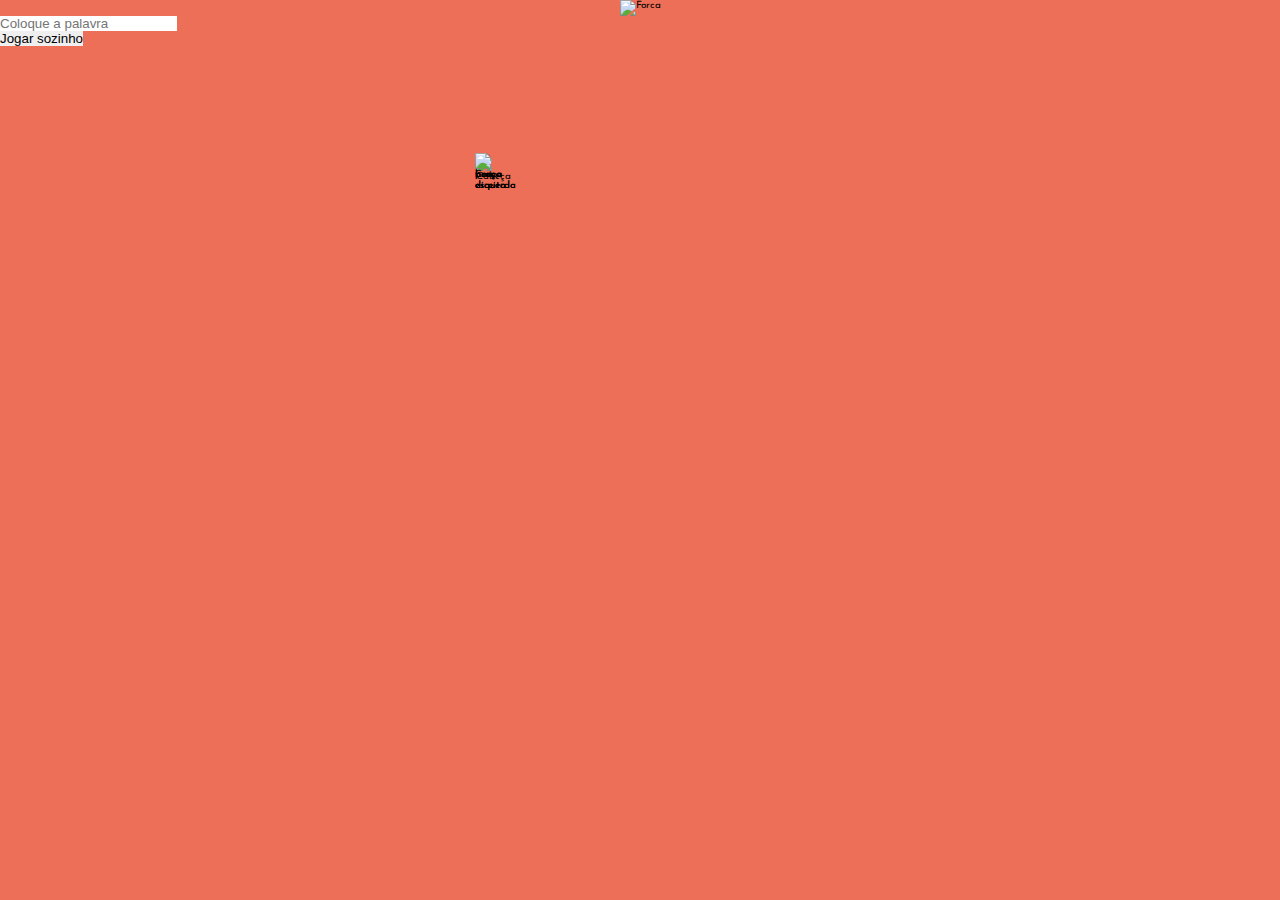
==== index.html @ bb19ec05 "tirando html das pastas pra hospedar no gitpages, melhorando o sistema de erro de letra e iniciando " ====
<!DOCTYPE html>
<html lang="pt">
  <head>
    <meta charset="UTF-8" />
    <meta name="viewport" content="width=device-width, initial-scale=1.0" />
    <title>Jogo da forca</title>

    <link rel="stylesheet" href="/public/styles/main.css" />
    <link rel="stylesheet" href="/public/styles/gallows.css" />
    <link rel="stylesheet" href="/public/styles/pop-up.css" />
    <link rel="stylesheet" href="/public/styles/page-landing.css" />

    <!--Fontes-->
    <link
      href="https://fonts.googleapis.com/css2?family=Josefin+Sans:wght@400;600;700;800&display=swap"
      rel="stylesheet"
    />
  </head>

  <body>
    <div id="page-landing">
      <div id="container">


          <div class="pop-up-container animate-appear" id="pop-up-container">
            <div class="pop-up">
              <p>aaaaaaaaaaa</p>
            </div>

        </div>

        <section>
          <div class="gallows-container">
            <div>
              <img
                class="gallows"
                src="/public/images/stickman/gallows.png"
                alt="Forca"
              />
            </div>
            <!-- Criei essa div pois eu tive que colocar a gallows-container  com display flex pra a forca e o sitck ficarem emparelhados-->
            <div id="stickMan">
              <img
                id="head"
                class="animate-up"
                src="/public/images/stickman/hangmangame-head.png"
                alt="Cabeça"
              />

              <img
                id="body"
                class="animate-up"
                src="/public/images/stickman/hangmangame-body.png"
                alt="Corpo"
              />
              <img
                id="armLeft"
                class="animate-up"
                src="/public/images/stickman/hangmangame-arm-left.png"
                alt="braço esquerdo"
              />
              <img
                id="armRight"
                class="animate-up"
                src="/public/images/stickman/hangmangame-arm-right.png"
                alt="braço direito"
              />
              <img
                id="legLeft"
                class="animate-up"
                src="/public/images/stickman/hangmangame-leg-left.png"
                alt="perna esquerda"
              />
              <img
                id="legRight"
                class="animate-up"
                src="/public/images/stickman/hangmangame-leg-right.png"
                alt="perna direita"
              />


            </div>
          </div>

          <div class="status-letter" id="status-letter">
            
            <div class="letter-container" id="letter-container">
            
            </div>

          </div>
        </section>

        <section>
          <div id="dissappearGameConfig">
            <!--Resposável por da um display none nesses dados lá no script -->
            <div class="adding-word" >
              <input type="text" id="wordPage" placeholder="Coloque a palavra" />
              <input type="button" onclick="addWord()" />
            </div>

            <button class="adding-word-alone">Jogar sozinho</button>
          </div>

          <div id="appearContentLetter" back>
            <div class="adding-letter">
              <input type="text" id="letterPage" placeholder="Letra" />
              <input type="button" onclick="addLetter()"/>
            </div>
          </div>
        </section>
      </div>
    </div>
  </body>

  <script src="/public/script.js"></script>
</html>
---- public/styles/main.css ----
* {
    margin: 0;
    padding: 0;
    box-sizing: border-box;
    border: none;

}



body, html {
    height: 100%;
    width: 100%;
}


#container {
    font-family: 'Josefin Sans', sans-serif;
    height: 100%;
    width: 100%;
}

:root {
    --color-white: #f1f6f9;
    --color-black: #373a40;

    font-size: 62.5%;
}
---- public/styles/gallows.css ----
.gallows-container {
  display: flex;
  justify-content: center;
}

.gallows {
  /* height: 50vh; */
  height: 400px;
}

#stickMan {
  position: relative;
  right: 370px;
  top: 130px;
}

#head {
  position: absolute;
  height: 130px;
  margin-left: 185px;
  margin-top: 25px;
}

#body {
  position: absolute;
  height: 130px;
  margin-left: 184px;
  margin-top: 23px;
}

#armLeft {
  position: absolute;
  height: 130px;
  margin-left: 184px;
  margin-top: 23px;
}

#armRight {
  position: absolute;
  height: 130px;
  margin-left: 184px;
  margin-top: 23px;
}

#legLeft {
  position: absolute;
  height: 130px;
  margin-left: 184px;
  margin-top: 23px;
}

#legRight {
  position: absolute;
  height: 130px;
  margin-left: 184px;
  margin-top: 23px;
}

  /* Animações */
  @keyframes up{
    from {
        opacity: 0;
        transform: translateY(-16);
    }

    to {
        opacity: 1;
        transform: translateY(0);
    }
}

.animate-up {
    animation-name: up;
    animation-duration: 300ms;
    animation-fill-mode: backwards;
}


#head {
animation-delay: 50ms;
  }
  
  #body {
    animation-delay: 100ms;

  }
  
  #armLeft ,
  #armRight {
    animation-delay: 150ms;
  }
  
  #legLeft ,
  #legRight{
    animation-delay: 200ms;
  }


/*Traces*/
.status-letter {
  margin: 0 1rem;
}

.trace-container .trace {
  background-color: var(--color-white);
  width: 4rem;
  height: 1rem;
  display: inline-block;
  margin-right: 1rem;
  margin-bottom: 2rem;
}

.letter-container .letter{
  color: var(--color-white);
  font-weight: 700;
  font-size: 5rem;
  display: inline-block;
}
---- public/styles/pop-up.css ----
.pop-up-container {
    background-color: rgba(0, 0, 0, 0.4);
    height: 100%;
    width:  100%;
    

    position: absolute;
    z-index: 10;

    display: none;
}

.pop-up {
    background-color: #f2f4fb;
    height: 20rem;
    width: 20rem;
    border-radius: 1rem;
    border: 1px solid #393e46 ;
    

    position: absolute;
    margin: 30vh 25vw;
}


@keyframes appear{

    from  {
        opacity: 0;
    }

    to {
        opacity: 1;
    }
}

.animate-appear {
    animation-name: appear;
    animation-duration: 300ms;
}
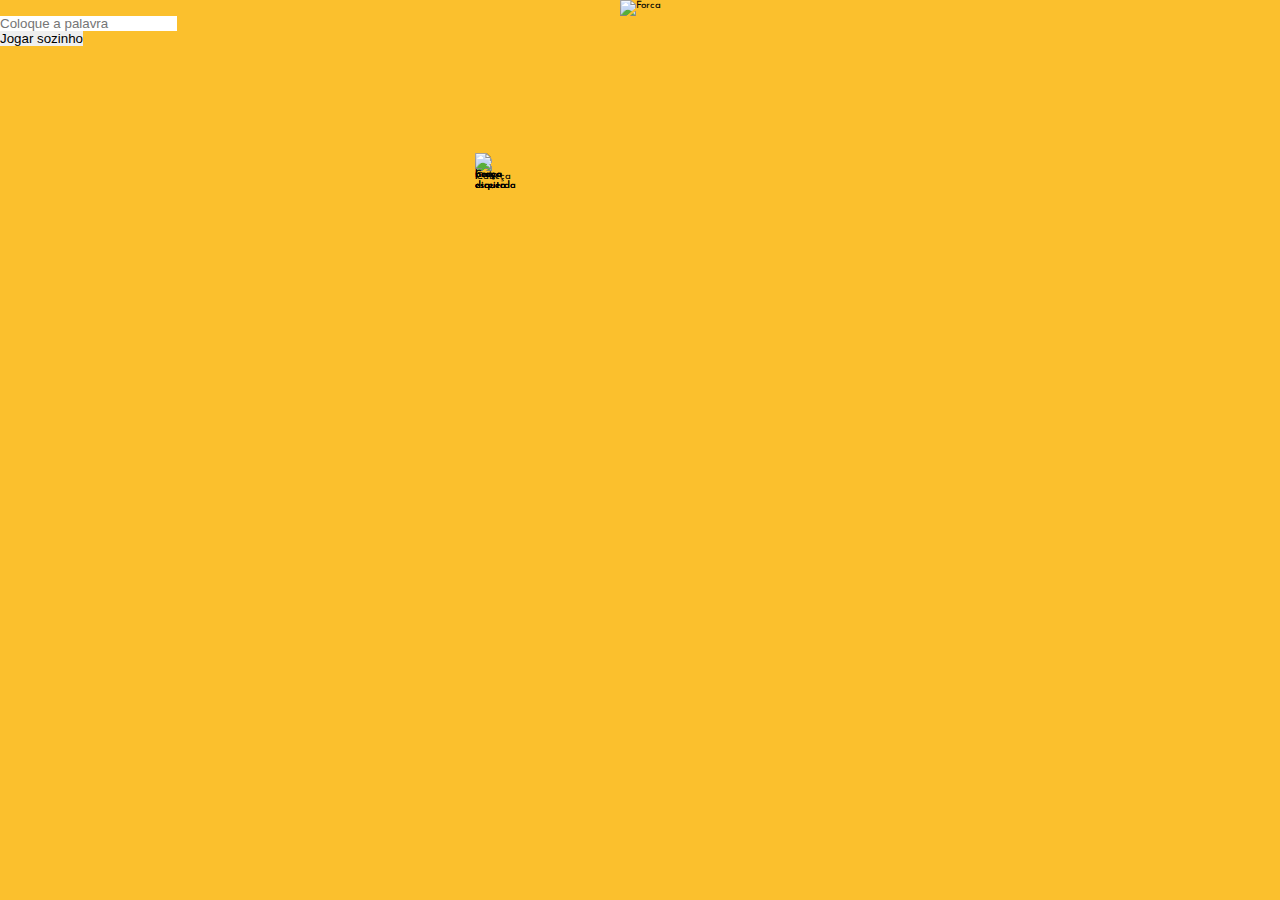
==== commit d412cf91: "ajustando os caminhos das imagens II" ====
--- a/index.html
+++ b/index.html
@@ -5,10 +5,10 @@
     <meta name="viewport" content="width=device-width, initial-scale=1.0" />
     <title>Jogo da forca</title>
 
-    <link rel="stylesheet" href="/public/styles/main.css" />
-    <link rel="stylesheet" href="/public/styles/gallows.css" />
-    <link rel="stylesheet" href="/public/styles/pop-up.css" />
-    <link rel="stylesheet" href="/public/styles/page-landing.css" />
+    <link rel="stylesheet" href="public/styles/main.css" />
+    <link rel="stylesheet" href="public/styles/gallows.css" />
+    <link rel="stylesheet" href="public/styles/pop-up.css" />
+    <link rel="stylesheet" href="public/styles/page-landing.css" />
 
     <!--Fontes-->
     <link
@@ -34,7 +34,7 @@
             <div>
               <img
                 class="gallows"
-                src="/public/images/stickman/gallows.png"
+                src="public/images/stickman/gallows.png"
                 alt="Forca"
               />
             </div>
@@ -43,38 +43,38 @@
               <img
                 id="head"
                 class="animate-up"
-                src="/public/images/stickman/hangmangame-head.png"
+                src="public/images/stickman/hangmangame-head.png"
                 alt="Cabeça"
               />
 
               <img
                 id="body"
                 class="animate-up"
-                src="/public/images/stickman/hangmangame-body.png"
+                src="public/images/stickman/hangmangame-body.png"
                 alt="Corpo"
               />
               <img
                 id="armLeft"
                 class="animate-up"
-                src="/public/images/stickman/hangmangame-arm-left.png"
+                src="public/images/stickman/hangmangame-arm-left.png"
                 alt="braço esquerdo"
               />
               <img
                 id="armRight"
                 class="animate-up"
-                src="/public/images/stickman/hangmangame-arm-right.png"
+                src="public/images/stickman/hangmangame-arm-right.png"
                 alt="braço direito"
               />
               <img
                 id="legLeft"
                 class="animate-up"
-                src="/public/images/stickman/hangmangame-leg-left.png"
+                src="public/images/stickman/hangmangame-leg-left.png"
                 alt="perna esquerda"
               />
               <img
                 id="legRight"
                 class="animate-up"
-                src="/public/images/stickman/hangmangame-leg-right.png"
+                src="public/images/stickman/hangmangame-leg-right.png"
                 alt="perna direita"
               />
 
@@ -113,5 +113,5 @@
     </div>
   </body>
 
-  <script src="/public/script.js"></script>
+  <script src="public/script.js"></script>
 </html>
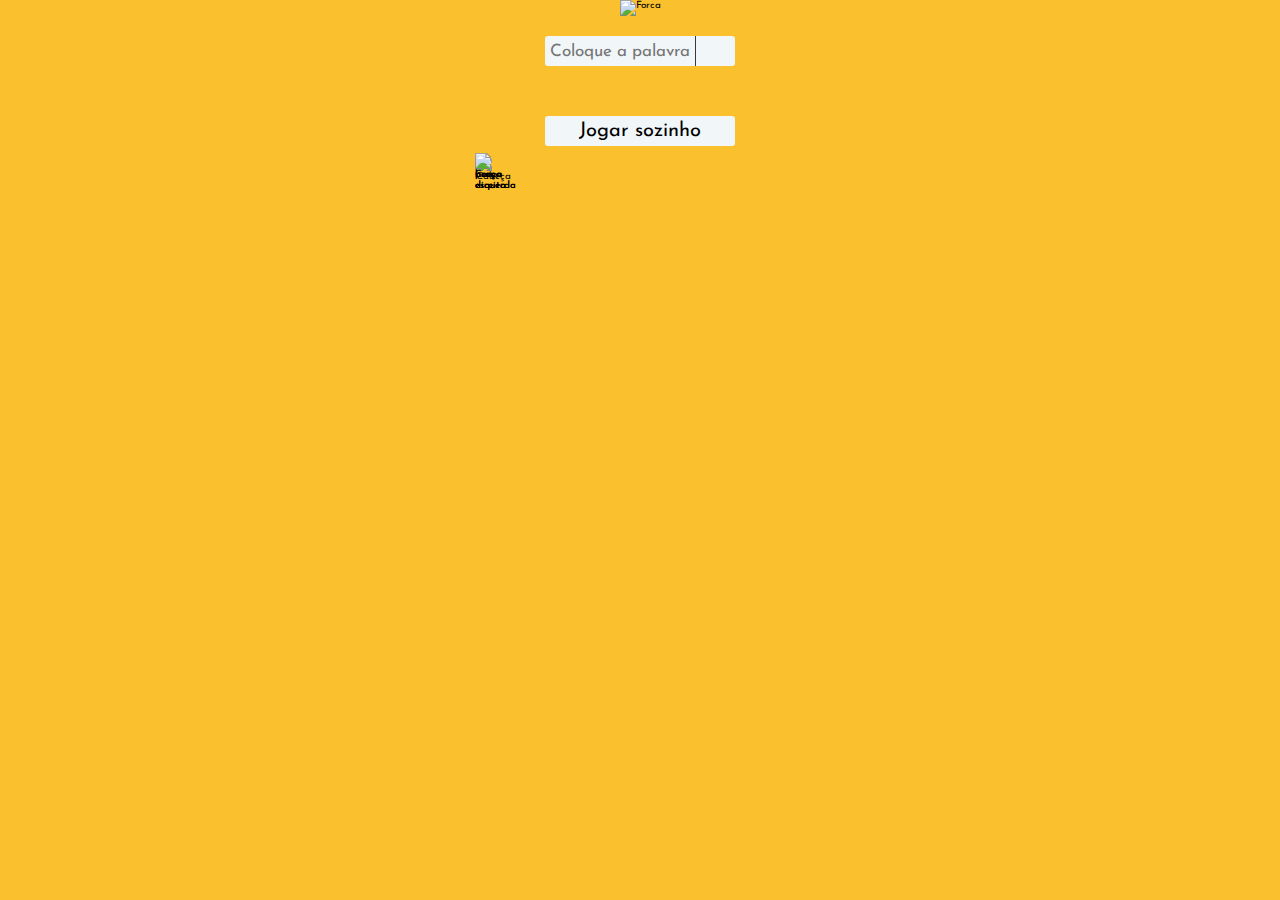
==== commit 3bc98ddd: "ajustando caminho do  botão de reload" ====
--- a/index.html
+++ b/index.html
@@ -24,7 +24,9 @@
 
           <div class="pop-up-container animate-appear" id="pop-up-container">
             <div class="pop-up">
-              <p>aaaaaaaaaaa</p>
+              <p>Game over</p>
+              
+              <button type="button" onclick="location.reload()"> <img src="public/images/buttons/reload.png" alt="reload"></button>
             </div>
 
         </div>
--- a/public/styles/page-landing.css
+++ b/public/styles/page-landing.css
@@ -0,0 +1,138 @@
+.adding-word {
+  display: flex;
+  justify-content: center;
+  padding-top: 2rem;
+}
+
+.adding-word input[type="text"],
+.adding-word input[type="button"] {
+  width: 15rem;
+  height: 3rem;
+  border-radius: 0.3rem 0 0 0.3rem;
+  background: var(--color-white);
+
+  font-size: 1.7rem;
+  text-align: center;
+  font-family: 'Josefin Sans', sans-serif;;
+  color: var(--color-black);
+
+  outline: none;
+}
+
+.adding-word input[type="text"]:focus {
+  border: 1px solid  var(--color-black);
+}   
+
+.adding-word input[type="button"] {
+    width: 4rem;
+    border-radius: 0 0.3rem 0.3rem 0 ;
+    cursor: pointer;
+    
+    border-left: 1px solid var(--color-black);
+    
+    background-image: url(public/images/buttons/clickButton-black.png);
+    background-position: center;
+    background-repeat: no-repeat;
+    background-size: 100%;
+
+    transition: background 0.2s;
+}
+
+.adding-word input[type="button"]:hover {
+    background: var(--color-black);
+
+    background-image: url(public/images/buttons/clickButton-white.png);
+    background-position: center;
+    background-repeat: no-repeat;
+    background-size: 100%;
+}
+
+/* game alone*/
+
+.adding-word-alone {
+  margin: 50px auto 0 ;
+  
+  width: 19rem;
+  height: 3rem;
+  border-radius: 0.3rem;
+  /* border: 1px solid red; */
+  font-family: 'Josefin Sans', sans-serif;
+  
+
+  font-size: 2rem;
+  
+  background: var(--color-white);
+
+  display: flex;
+  align-items: center;
+  justify-content: center;
+  align-items: center;
+
+  
+  outline: none;
+}
+
+.adding-word-alone:hover {
+  background: var(--color-black);
+  color: var(--color-white);
+}
+
+.adding-word-alone:focus {
+  border: 1.4px solid var(--color-white);
+}
+
+/* Content Letter */
+
+.adding-letter {
+  display: flex;
+  justify-content: center;
+  padding-top: 2rem;
+}
+
+.adding-letter input[type="text"],
+.adding-letter input[type="button"] {
+  width: 6rem;
+  height: 3rem;
+  border-radius: 0.3rem 0 0 0.3rem;
+  background: var(--color-white);
+
+  font-size: 1.7rem;
+  font-family: 'Josefin Sans', sans-serif;
+  text-align: center;
+  color: var(--color-black);
+
+  outline: none;
+}
+
+.adding-letter input[type="text"]:focus {
+  border: 1px solid  var(--color-black);
+}  
+
+.adding-letter input[type="button"] {
+  width: 4rem;
+  cursor: pointer;
+  border-radius: 0 0.3rem 0.3rem 0;
+  
+
+  border-left: 1px solid var(--color-black);
+  
+  background-image: url(/public/images/buttons/clickButton-black.png);
+  background-position: center;
+  background-repeat: no-repeat;
+  background-size: 100%;
+
+  transition: background 0.2s;
+}
+
+.adding-letter input[type="button"]:hover {
+  background: var(--color-black);
+
+  background-image: url(/public/images/buttons/clickButton-white.png);
+  background-position: center;
+  background-repeat: no-repeat;
+  background-size: 100%;
+}
+
+.adding-letter input[type="button"]:focus {
+  border: 1px solid  var(--color-white);
+}  
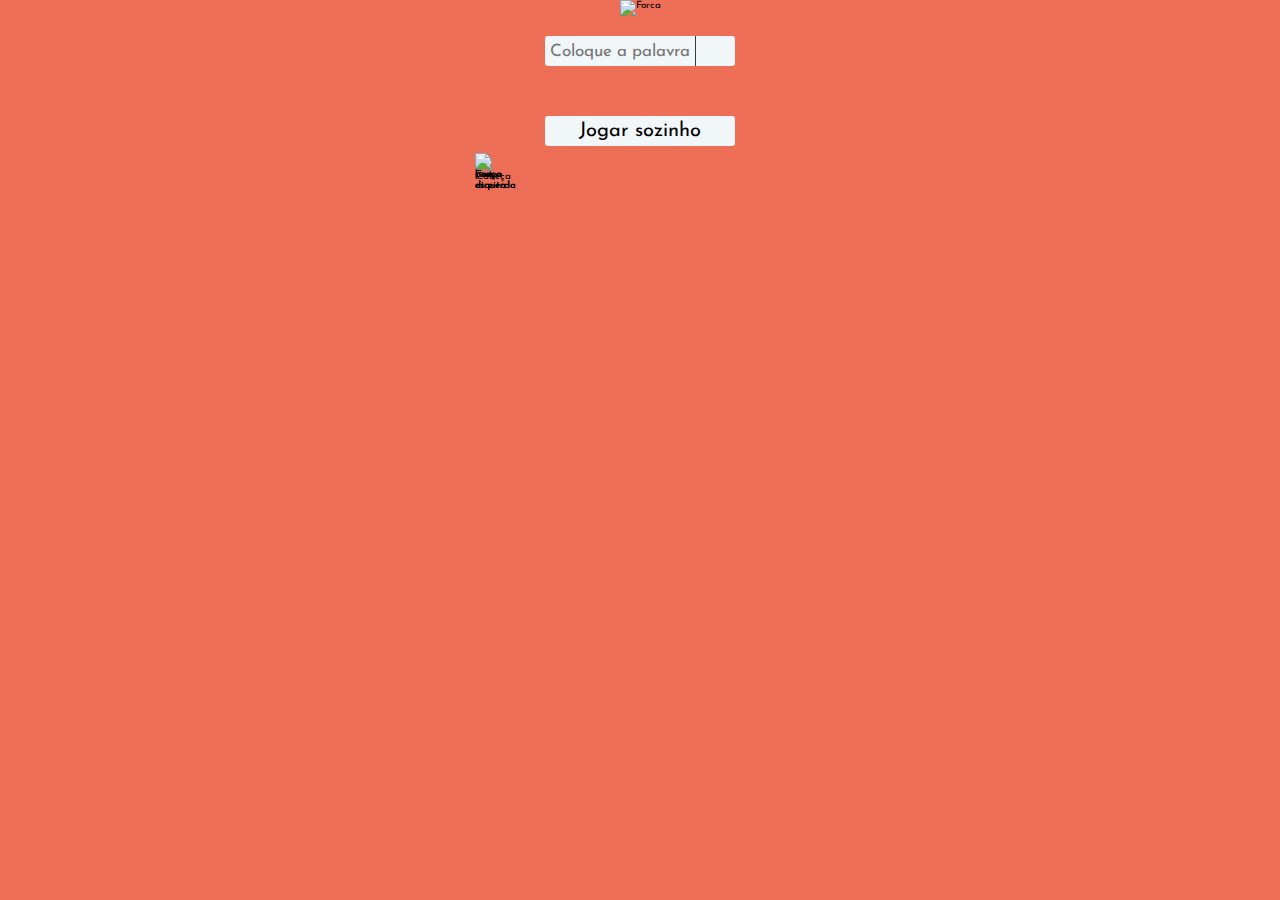
==== commit 09488194: "adicionando sistema para jogar sozinho" ====
--- a/index.html
+++ b/index.html
@@ -24,8 +24,10 @@
 
           <div class="pop-up-container animate-appear" id="pop-up-container">
             <div class="pop-up">
-              <p>Game over</p>
-              
+              <p id="result-game-popup"> </p>
+              <p id="result-word-popup"> </p>
+              <div id="word-corret-popup"> </div>
+
               <button type="button" onclick="location.reload()"> <img src="public/images/buttons/reload.png" alt="reload"></button>
             </div>
 
@@ -101,10 +103,10 @@
               <input type="button" onclick="addWord()" />
             </div>
 
-            <button class="adding-word-alone">Jogar sozinho</button>
+            <button class="adding-word-alone" onclick="addWordAlone()">Jogar sozinho</button>
           </div>
 
-          <div id="appearContentLetter" back>
+          <div id="appearContentLetter" >
             <div class="adding-letter">
               <input type="text" id="letterPage" placeholder="Letra" />
               <input type="button" onclick="addLetter()"/>
--- a/public/styles/pop-up.css
+++ b/public/styles/pop-up.css
@@ -10,6 +10,7 @@
     z-index: 10;
 
     display: none;
+
 }
 
 .pop-up {
@@ -18,12 +19,31 @@
     width: 20rem;
     border-radius: 1rem;
     border: 1px solid #393e46 ;
-    
+
 
     position: absolute;
     margin: 30vh 25vw;
+
+    font-size: 2.5rem;
+
+    
+
 }
 
+
+.pop-up p {
+    text-align: center;
+    margin-top: 6rem;
+}
+
+.pop-up button {
+    background-color: #f2f4fb;
+    margin: 5rem 8rem;
+}
+
+.pop-up button img {
+    height: 3rem;
+}
 
 @keyframes appear{
 
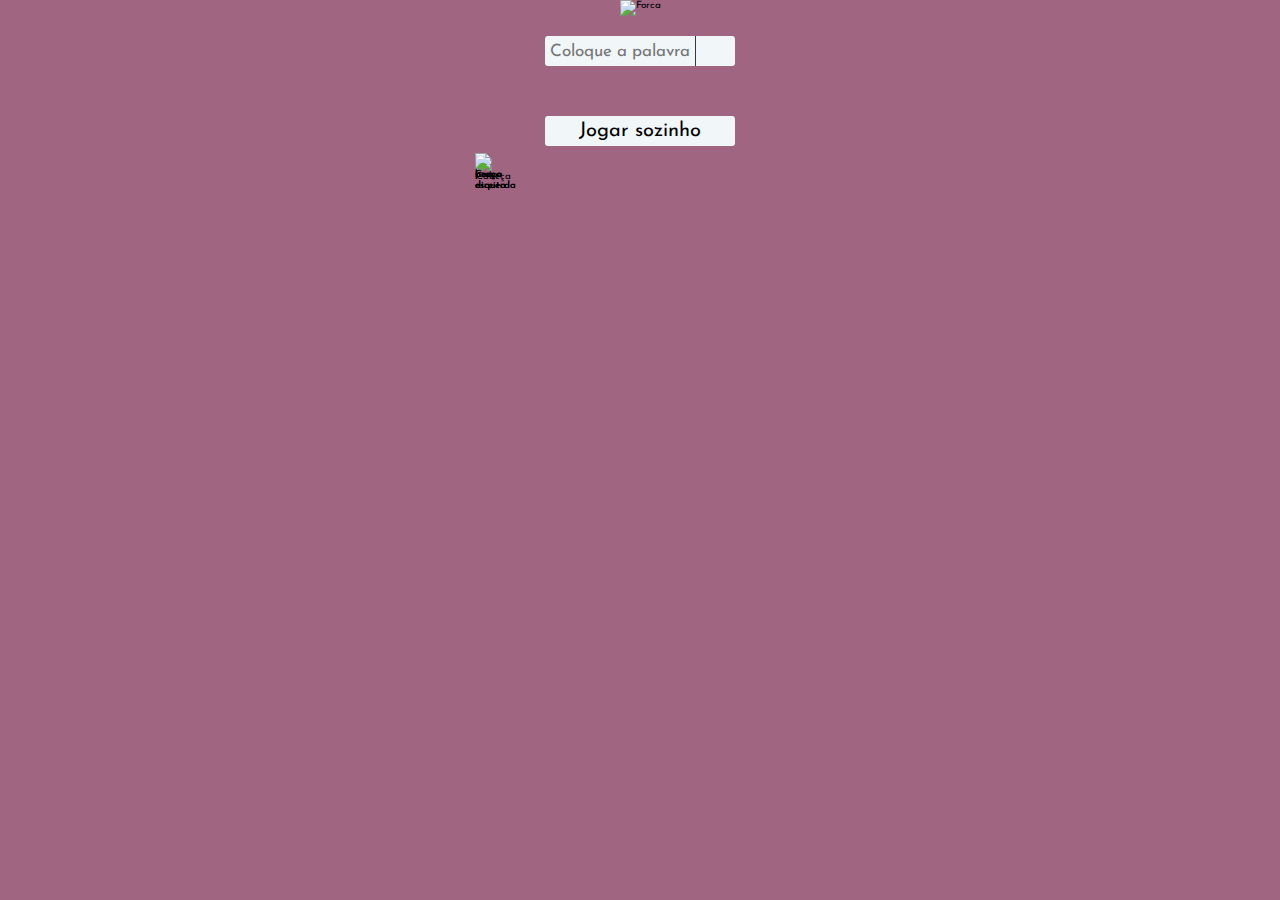
==== commit 4103c065: "removendo um dos eventos keypress pois eram desnessários, e adicionando efeitos keyup" ====
--- a/index.html
+++ b/index.html
@@ -28,7 +28,7 @@
               <p id="result-word-popup"> </p>
               <div id="word-corret-popup"> </div>
 
-              <button type="button" onclick="location.reload()"> <img src="public/images/buttons/reload.png" alt="reload"></button>
+              <button type="button" id="button-reload" onclick="location.reload()"> <img src="public/images/buttons/reload.png" alt="reload"></button>
             </div>
 
         </div>
@@ -107,6 +107,8 @@
           </div>
 
           <div id="appearContentLetter" >
+
+            <div class="wordTip" id="wordTip"> </div>
             <div class="adding-letter">
               <input type="text" id="letterPage" placeholder="Letra" />
               <input type="button" onclick="addLetter()"/>
--- a/public/styles/page-landing.css
+++ b/public/styles/page-landing.css
@@ -30,7 +30,7 @@
     
     border-left: 1px solid var(--color-black);
     
-    background-image: url(public/images/buttons/clickButton-black.png);
+    background-image: url(../images/buttons/clickButton-black.png);
     background-position: center;
     background-repeat: no-repeat;
     background-size: 100%;
@@ -41,7 +41,7 @@
 .adding-word input[type="button"]:hover {
     background: var(--color-black);
 
-    background-image: url(public/images/buttons/clickButton-white.png);
+    background-image: url(../images/buttons/clickButton-white.png);
     background-position: center;
     background-repeat: no-repeat;
     background-size: 100%;
@@ -68,7 +68,7 @@
   justify-content: center;
   align-items: center;
 
-  
+  transition: background 0.2s;
   outline: none;
 }
 
@@ -81,7 +81,20 @@
   border: 1.4px solid var(--color-white);
 }
 
-/* Content Letter */
+/* Content Letter and word tip*/
+
+.wordTip {
+  text-align: center;
+  color: var(--color-white);
+  font-size: 2rem;
+
+  display: none;
+}
+
+.wordTip small {
+  color: var(--color-green-secondary);
+  font-weight: 700;
+}
 
 .adding-letter {
   display: flex;
@@ -116,7 +129,7 @@
 
   border-left: 1px solid var(--color-black);
   
-  background-image: url(/public/images/buttons/clickButton-black.png);
+  background-image: url(../images/buttons/clickButton-black.png);
   background-position: center;
   background-repeat: no-repeat;
   background-size: 100%;
@@ -127,7 +140,7 @@
 .adding-letter input[type="button"]:hover {
   background: var(--color-black);
 
-  background-image: url(/public/images/buttons/clickButton-white.png);
+  background-image: url(../images/buttons/clickButton-white.png);
   background-position: center;
   background-repeat: no-repeat;
   background-size: 100%;
@@ -135,4 +148,12 @@
 
 .adding-letter input[type="button"]:focus {
   border: 1px solid  var(--color-white);
+  background-image: url(../images/buttons/clickButton-white.png);
 }  
+
+
+@media (min-width: 760px) {
+  .adding-letter input[type="button"] {
+    
+  }
+}